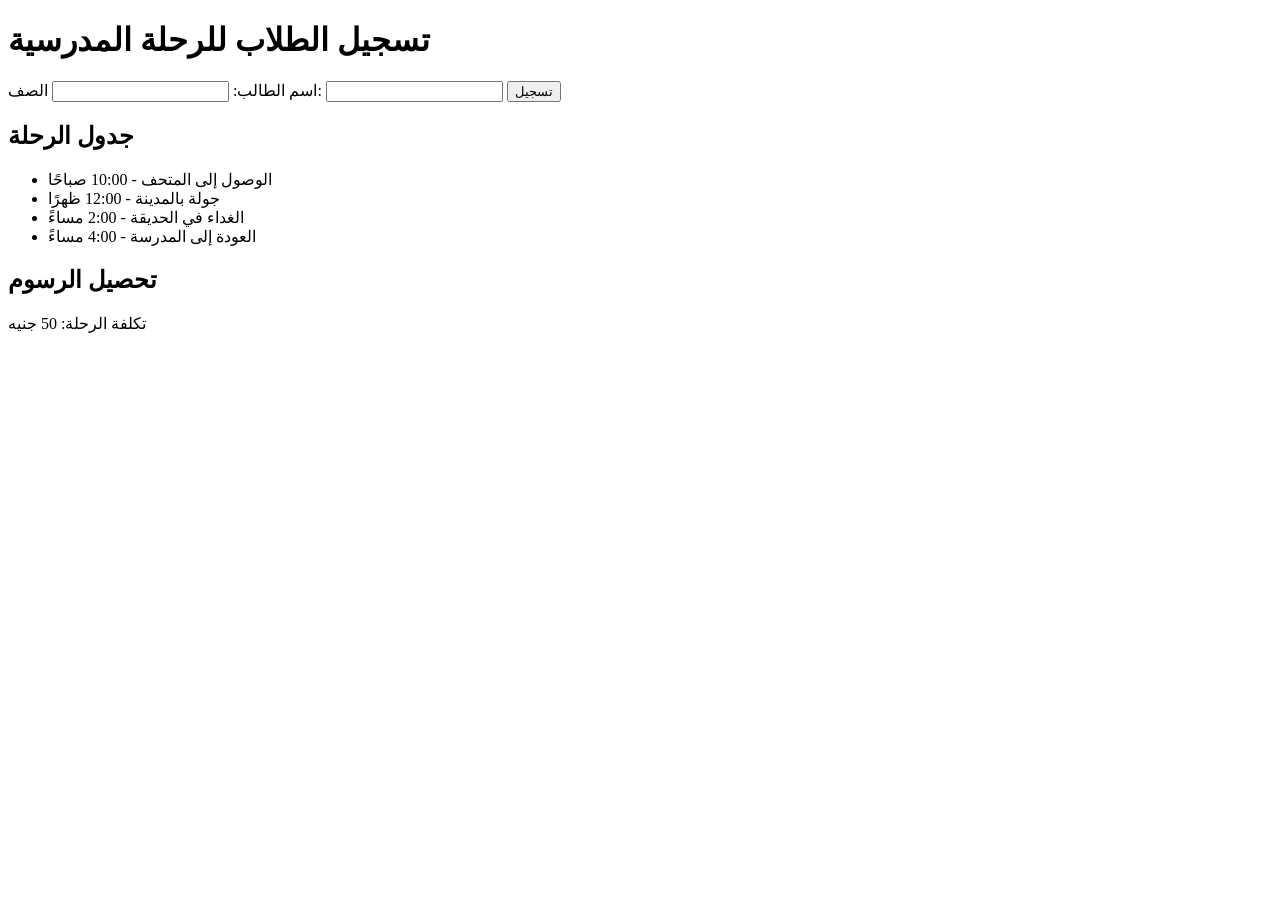
==== student_trip_registration/index.html @ 2f672869 "Add student trip registration page with schedule and fees" ====
<!DOCTYPE html>
<html lang="en">
<head>
    <meta charset="UTF-8">
    <meta name="viewport" content="width=device-width, initial-scale=1.0">
    <title>School Trip Registration</title>
    <link rel="stylesheet" href="style.css">
</head>
<body>
    <div class="form-container">
        <h1>تسجيل الطلاب للرحلة المدرسية</h1>
        <form>
            <label for="student-name">اسم الطالب:</label>
            <input type="text" id="student-name" name="student-name" required>

            <label for="grade">الصف:</label>
            <input type="text" id="grade" name="grade" required>

            <input type="submit" value="تسجيل">
        </form>
    </div>
    <div class="trip-schedule">
        <h2>جدول الرحلة</h2>
        <ul>
            <li>الوصول إلى المتحف - 10:00 صباحًا</li>
            <li>جولة بالمدينة - 12:00 ظهرًا</li>
            <li>الغداء في الحديقة - 2:00 مساءً</li>
            <li>العودة إلى المدرسة - 4:00 مساءً</li>
        </ul>
    </div>
    <div class="fees">
        <h2>تحصيل الرسوم</h2>
        <p>تكلفة الرحلة: 50 جنيه</p>
    </div>
</body>
</html>
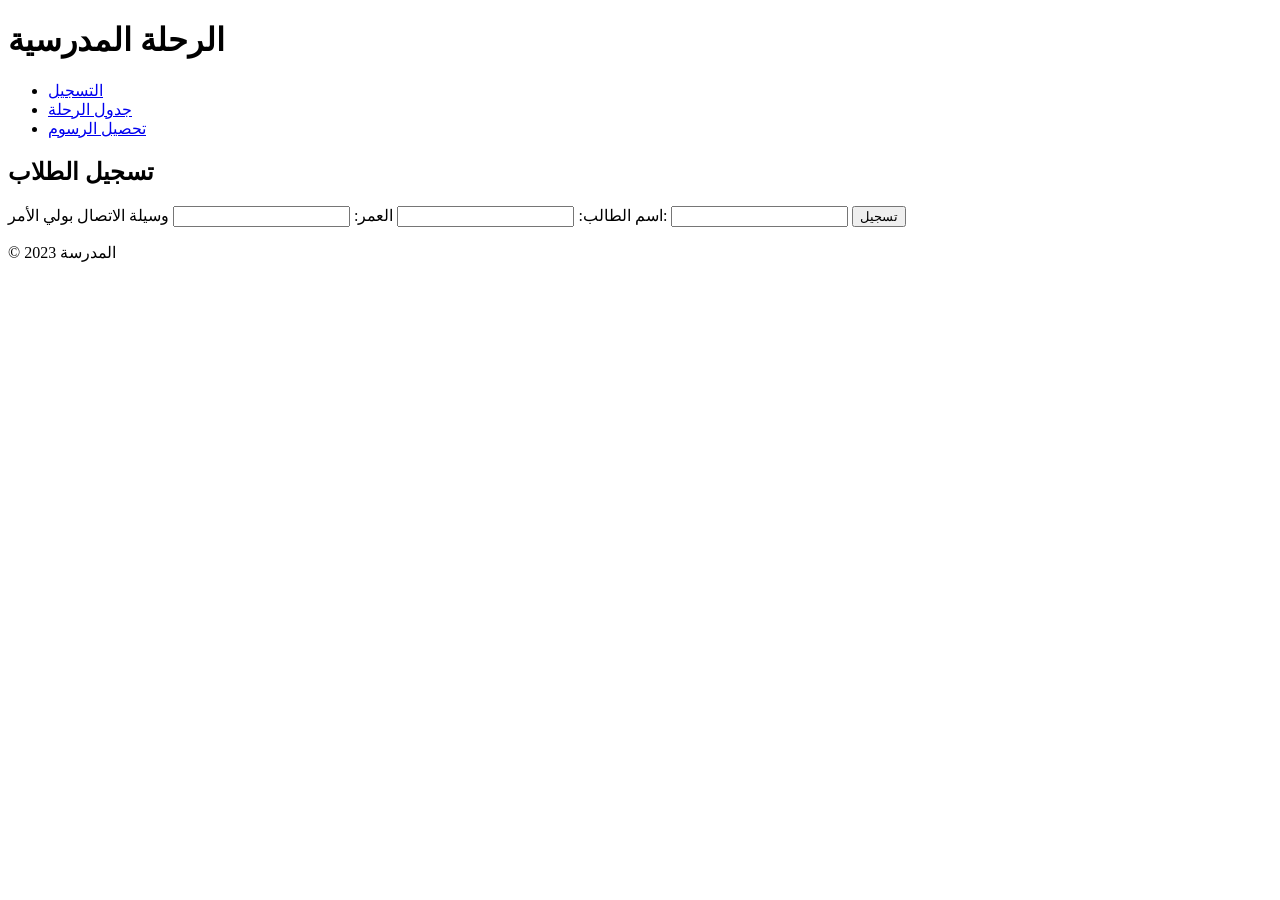
==== commit 632f3ec9: "Create student_trip_registration/index.html for student registration page" ====
--- a/student_trip_registration/index.html
+++ b/student_trip_registration/index.html
@@ -3,34 +3,36 @@
 <head>
     <meta charset="UTF-8">
     <meta name="viewport" content="width=device-width, initial-scale=1.0">
-    <title>School Trip Registration</title>
-    <link rel="stylesheet" href="style.css">
+    <title>رحلة مدرسية - تسجيل الطلاب</title>
+    <link rel="stylesheet" href="styles.css">
 </head>
 <body>
-    <div class="form-container">
-        <h1>تسجيل الطلاب للرحلة المدرسية</h1>
-        <form>
-            <label for="student-name">اسم الطالب:</label>
-            <input type="text" id="student-name" name="student-name" required>
-
-            <label for="grade">الصف:</label>
-            <input type="text" id="grade" name="grade" required>
-
-            <input type="submit" value="تسجيل">
-        </form>
-    </div>
-    <div class="trip-schedule">
-        <h2>جدول الرحلة</h2>
-        <ul>
-            <li>الوصول إلى المتحف - 10:00 صباحًا</li>
-            <li>جولة بالمدينة - 12:00 ظهرًا</li>
-            <li>الغداء في الحديقة - 2:00 مساءً</li>
-            <li>العودة إلى المدرسة - 4:00 مساءً</li>
-        </ul>
-    </div>
-    <div class="fees">
-        <h2>تحصيل الرسوم</h2>
-        <p>تكلفة الرحلة: 50 جنيه</p>
-    </div>
+    <header>
+        <h1>الرحلة المدرسية</h1>
+        <nav>
+            <ul>
+                <li><a href="index.html">التسجيل</a></li>
+                <li><a href="schedule.html">جدول الرحلة</a></li>
+                <li><a href="fees.html">تحصيل الرسوم</a></li>
+            </ul>
+        </nav>
+    </header>
+    <main>
+        <section id="registration">
+            <h2>تسجيل الطلاب</h2>
+            <form>
+                <label for="student-name">اسم الطالب:</label>
+                <input type="text" id="student-name" name="student-name" required>
+                <label for="student-age">العمر:</label>
+                <input type="number" id="student-age" name="student-age" required>
+                <label for="parent-contact">وسيلة الاتصال بولي الأمر:</label>
+                <input type="text" id="parent-contact" name="parent-contact" required>
+                <button type="submit">تسجيل</button>
+            </form>
+        </section>
+    </main>
+    <footer>
+        <p>© 2023 المدرسة</p>
+    </footer>
 </body>
 </html>
